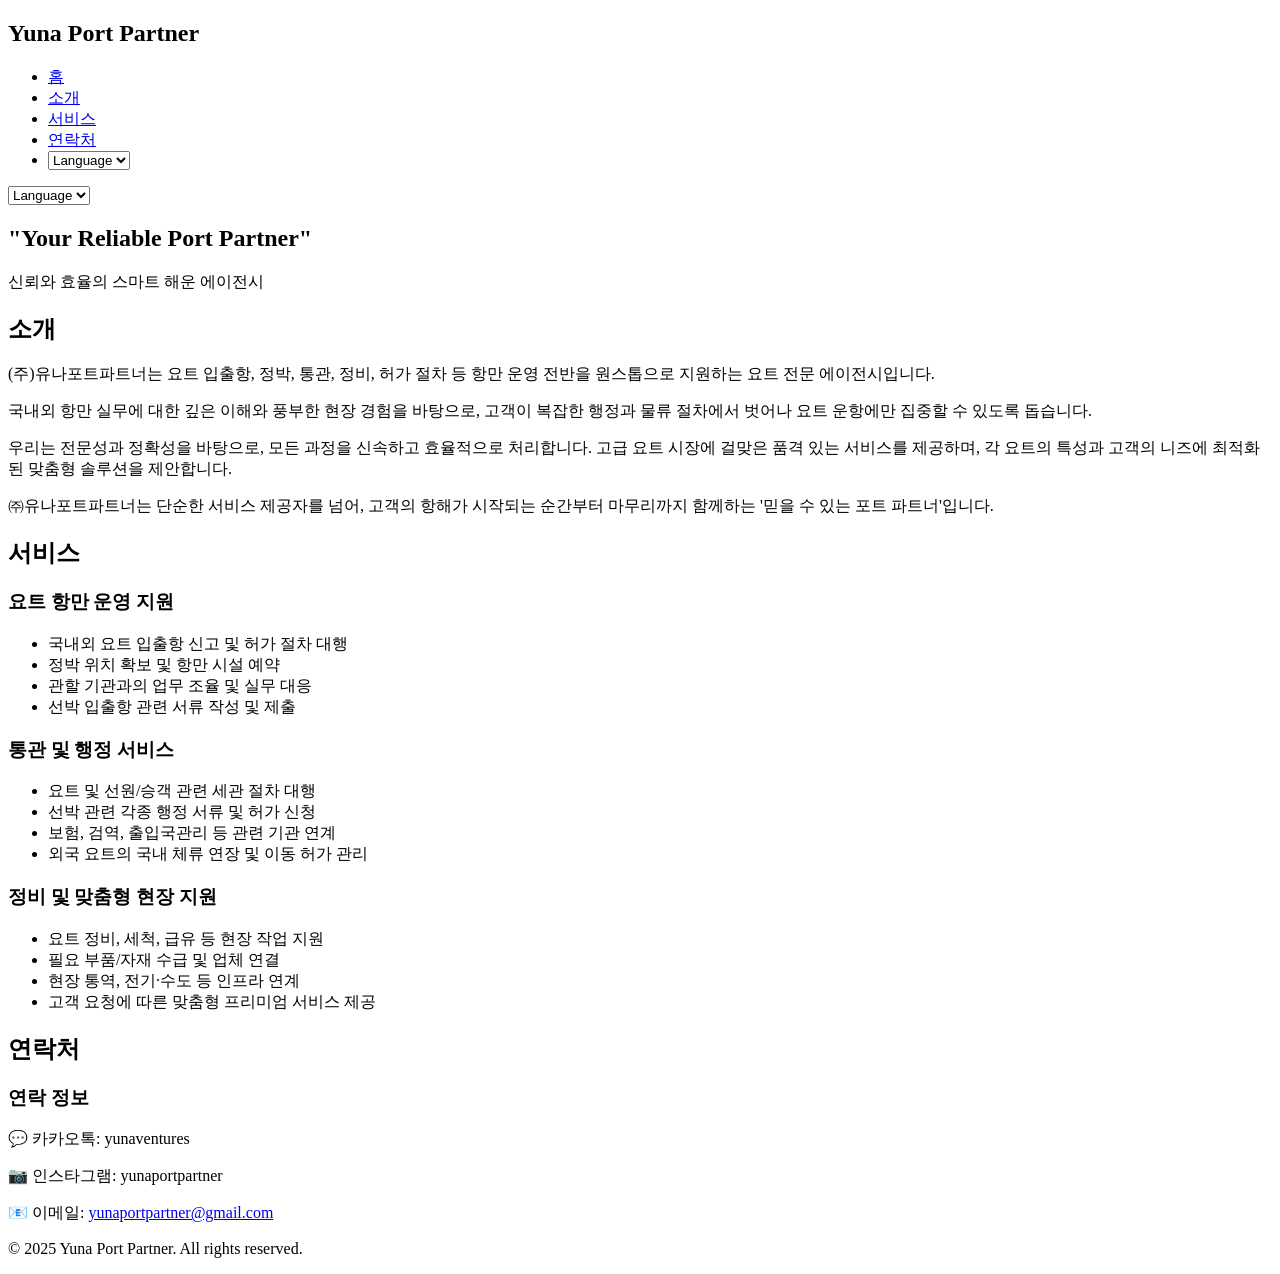
==== backup/index.html @ 7a481e05 "기본언어 영어" ====
<!DOCTYPE html>
<html lang="ko">
<head>
    <!-- 기본 메타 정보 설정 -->
    <meta charset="UTF-8">
    <meta name="viewport" content="width=device-width, initial-scale=1.0">
    <title>Yuna Port Partner</title>
    <!-- 외부 CSS 파일 연결 -->
    <link rel="stylesheet" href="styles.css">
</head>
<body>
    <!-- 상단 고정 헤더 -->
    <header>
        <!-- 네비게이션 바 -->
        <nav>
            <!-- 로고/회사명 -->
            <div class="logo">
                <h1>Yuna Port Partner</h1>
            </div>
            <!-- 메인 메뉴 -->
            <ul class="nav-menu" id="nav-menu">
                <li><a href="#home" data-translate="nav_home">홈</a></li>
                <li><a href="#about" data-translate="nav_about">소개</a></li>
                <li><a href="#services" data-translate="nav_services">서비스</a></li>
                <li><a href="#contact" data-translate="nav_contact">연락처</a></li>
                <!-- 모바일용 언어 선택 -->
                <li class="mobile-language">
                    <select id="mobileLanguageSelect" onchange="changeLanguage('mobile')">
                        <option value="">Language</option>
                        <option value="ko">한국어</option>
                        <option value="en">English</option>
                        <option value="ru">Русский</option>
                    </select>
                </li>
            </ul>
            <!-- 언어 선택 -->
            <div class="language-selector">
                <select id="languageSelect" onchange="changeLanguage()">
                    <option value="">Language</option>
                    <option value="ko">한국어</option>
                    <option value="en">English</option>
                    <option value="ru">Русский</option>
                </select>
            </div>
            <!-- 모바일용 햄버거 메뉴 버튼 -->
            <div class="hamburger" id="hamburger">
                <span></span>
                <span></span>
                <span></span>
            </div>
        </nav>
    </header>

    <!-- 메인 콘텐츠 영역 -->
    <main>
        <!-- 히어로 섹션 (첫 화면) -->
        <section id="home" class="hero">
            <div class="hero-content">
                <h2 data-translate="hero_title">"Your Reliable Port Partner"</h2>
                <p data-translate="hero_subtitle">신뢰와 효율의 스마트 해운 에이전시</p>
            </div>
        </section>

        <!-- 소개 섹션 - 4개 문단으로 재구성 -->
        <section id="about" class="about">
            <div class="container">
                <h2 data-translate="about_title">소개</h2>
                <div class="about-grid">
                    <!-- 소개 텍스트 - 4개 문단으로 분리 -->
                    <div class="about-text">
                        <p data-translate="about_text1">(주)유나포트파트너는 요트 입출항, 정박, 통관, 정비, 허가 절차 등 항만 운영 전반을 원스톱으로 지원하는 요트 전문 에이전시입니다.</p>
                        <p data-translate="about_text2">국내외 항만 실무에 대한 깊은 이해와 풍부한 현장 경험을 바탕으로, 고객이 복잡한 행정과 물류 절차에서 벗어나 요트 운항에만 집중할 수 있도록 돕습니다.</p>
                        <p data-translate="about_text3">우리는 전문성과 정확성을 바탕으로, 모든 과정을 신속하고 효율적으로 처리합니다. 고급 요트 시장에 걸맞은 품격 있는 서비스를 제공하며, 각 요트의 특성과 고객의 니즈에 최적화된 맞춤형 솔루션을 제안합니다.</p>
                        <p data-translate="about_text4">㈜유나포트파트너는 단순한 서비스 제공자를 넘어, 고객의 항해가 시작되는 순간부터 마무리까지 함께하는 '믿을 수 있는 포트 파트너'입니다.</p>
                    </div>
                    <!-- 이미지 플레이스홀더 -->
                    <div class="about-image">
                        <div class="placeholder-image" data-translate="image_placeholder"></div>
                    </div>
                </div>
            </div>
        </section>

        <!-- 서비스 섹션 -->
        <section id="services" class="services">
            <div class="container">
                <h2 data-translate="services_title">서비스</h2>
                <!-- 서비스 카드들 -->
                <div class="services-grid">
                    <div class="service-card">
                        <h3 data-translate="service1_title">요트 항만 운영 지원</h3>
                        <ul class="service-list" data-translate="service1_desc">
                            <li>국내외 요트 입출항 신고 및 허가 절차 대행</li>
                            <li>정박 위치 확보 및 항만 시설 예약</li>
                            <li>관할 기관과의 업무 조율 및 실무 대응</li>
                            <li>선박 입출항 관련 서류 작성 및 제출</li>
                        </ul>
                    </div>
                    <div class="service-card">
                        <h3 data-translate="service2_title">통관 및 행정 서비스</h3>
                        <ul class="service-list" data-translate="service2_desc">
                            <li>요트 및 선원/승객 관련 세관 절차 대행</li>
                            <li>선박 관련 각종 행정 서류 및 허가 신청</li>
                            <li>보험, 검역, 출입국관리 등 관련 기관 연계</li>
                            <li>외국 요트의 국내 체류 연장 및 이동 허가 관리</li>
                        </ul>
                    </div>
                    <div class="service-card">
                        <h3 data-translate="service3_title">정비 및 맞춤형 현장 지원</h3>
                        <ul class="service-list" data-translate="service3_desc">
                            <li>요트 정비, 세척, 급유 등 현장 작업 지원</li>
                            <li>필요 부품/자재 수급 및 업체 연결</li>
                            <li>현장 통역, 전기·수도 등 인프라 연계</li>
                            <li>고객 요청에 따른 맞춤형 프리미엄 서비스 제공</li>
                        </ul>
                    </div>
                </div>
            </div>
        </section>

        <!-- 연락처 섹션 - Base64 이메일 보호 적용 -->
        <section id="contact" class="contact">
            <div class="container">
                <h2 data-translate="contact_title">연락처</h2>
                <div class="contact-content">
                    <!-- 연락처 정보 -->
                    <div class="contact-info">
                        <h3 data-translate="contact_info">연락 정보</h3>
                        <p><span class="contact-label" data-translate="contact_kakao_label">💬  카카오톡:</span> <span class="contact-value">yunaventures</span></p>
                        <p><span class="contact-label" data-translate="contact_instagram_label">📷 인스타그램:</span> <span class="contact-value">yunaportpartner</span></p>
                        <p><span class="contact-label" data-translate="contact_email_label">📧 이메일:</span> <span id="protected-email" class="contact-value">로딩 중...</span></p>
                    </div>
                </div>
            </div>
        </section>
    </main>

    <!-- 하단 푸터 -->
    <footer>
        <div class="container">
            <p data-translate="footer_text">&copy; 2025 Yuna Port Partner. All rights reserved.</p>
        </div>
    </footer>

    <!-- JavaScript 기능들 - Base64 이메일 보호 기능 완전 통합 -->
    <script>
        // Base64 인코딩된 이메일 주소 (하베스팅 방지)
        // 원본: yunaportpartner@gmail.com
        // 인코딩: eXVuYXBvcnRwYXJ0bmVyQGdtYWlsLmNvbQ==
        const ENCODED_EMAIL_ADDRESS = 'eXVuYXBvcnRwYXJ0bmVyQGdtYWlsLmNvbQ==';
        
        // Base64 디코딩 함수 (이메일 복원)
        function decodeProtectedEmail(encodedString) {
            try {
                // JavaScript 내장 atob() 함수로 Base64 디코딩
                return atob(encodedString);
            } catch (error) {
                console.warn('이메일 디코딩 실패:', error);
                // 폴백 이메일 (디코딩 실패 시)
                return 'yunaventures@gmail.com';
            }
        }
        
        // 보호된 이메일 주소 표시 함수
        function renderProtectedEmail() {
            const emailContainer = document.getElementById('protected-email');
            if (emailContainer) {
                const realEmail = decodeProtectedEmail(ENCODED_EMAIL_ADDRESS);
                // 실제 이메일 주소와 mailto 링크 생성
                emailContainer.innerHTML = `<a href="mailto:${realEmail}" title="이메일 보내기">${realEmail}</a>`;
                emailContainer.className = 'contact-value'; // 스타일 클래스 유지
            }
        }
        
        // 다국어 번역 데이터 - 이메일 보호 기능 반영
        const translations = {
            ko: {
                nav_home: "홈",
                nav_about: "소개", 
                nav_services: "서비스",
                nav_contact: "연락처",
                hero_title: '"Your Reliable Port Partner"',
                hero_subtitle: "신뢰와 효율의 스마트 해운 에이전시",
                about_title: "소개",
                about_text1: "(주)유나포트파트너는 요트 입출항, 정박, 통관, 정비, 허가 절차 등 항만 운영 전반을 원스톱으로 지원하는 요트 전문 에이전시입니다.",
                about_text2: "국내외 항만 실무에 대한 깊은 이해와 풍부한 현장 경험을 바탕으로, 고객이 복잡한 행정과 물류 절차에서 벗어나 요트 운항에만 집중할 수 있도록 돕습니다.",
                about_text3: "우리는 전문성과 정확성을 바탕으로, 모든 과정을 신속하고 효율적으로 처리합니다. 고급 요트 시장에 걸맞은 품격 있는 서비스를 제공하며, 각 요트의 특성과 고객의 니즈에 최적화된 맞춤형 솔루션을 제안합니다.",
                about_text4: "㈜유나포트파트너는 단순한 서비스 제공자를 넘어, 고객의 항해가 시작되는 순간부터 마무리까지 함께하는 '믿을 수 있는 포트 파트너'입니다.",
                services_title: "서비스",
                service1_title: "요트 항만 운영 지원",
                service1_desc: "• 국내외 요트 입출항 신고 및 허가 절차 대행\n• 정박 위치 확보 및 항만 시설 예약\n• 관할 기관과의 업무 조율 및 실무 대응\n• 선박 입출항 관련 서류 작성 및 제출",
                service2_title: "통관 및 행정 서비스",
                service2_desc: "• 요트 및 선원/승객 관련 세관 절차 대행\n• 선박 관련 각종 행정 서류 및 허가 신청\n• 보험, 검역, 출입국관리 등 관련 기관 연계\n• 외국 요트의 국내 체류 연장 및 이동 허가 관리",
                service3_title: "정비 및 맞춤형 현장 지원",
                service3_desc: "• 요트 정비, 세척, 급유 등 현장 작업 지원\n• 필요 부품/자재 수급 및 업체 연결\n• 현장 통역, 전기·수도 등 인프라 연계\n• 고객 요청에 따른 맞춤형 프리미엄 서비스 제공",
                contact_title: "연락처",
                contact_info: "연락 정보",
                contact_kakao_label: "💬 카카오톡:",
                contact_instagram_label: "📷 인스타그램:",
                contact_email_label: "📧 이메일:",
                footer_text: "© 2025 Yuna Port Partner. All rights reserved."
            },
            en: {
                nav_home: "Home",
                nav_about: "About",
                nav_services: "Services", 
                nav_contact: "Contact",
                hero_title: '"Your Reliable Port Partner"',
                hero_subtitle: "Your Reliable Port Partner",
                about_title: "About Us",
                about_text1: "YUNA PORT PARTNER is a specialized yacht agency offering comprehensive port services, including yacht clearance, berthing, maintenance, customs, and regulatory procedures.",
                about_text2: "With in-depth knowledge of domestic and international port operations and hands-on experience, we help clients focus on the joy of yachting while we manage the complexity.",
                about_text3: "We prioritize professionalism, speed, and precision, providing high-quality service tailored to each vessel and client. From routine processes to personalized support, we deliver efficient and sophisticated solutions for the premium yacht sector.",
                about_text4: "More than just a service provider, YUNA PORT PARTNER is your trusted port partner—dedicated to every moment of your voyage.",
                services_title: "Services",
                service1_title: "Port Operations Support",
                service1_desc: "• Yacht entry/exit clearance and permit procedures\n• Securing berth positions and port facility reservations\n• Coordinating with regulatory authorities and operational support\n• Preparation and submission of vessel entry/exit documentation",
                service2_title: "Customs & Regulatory Services",
                service2_desc: "• Customs procedures for yachts, crew and passengers\n• Various administrative documents and permit applications for vessels\n• Coordination with insurance, quarantine, immigration authorities\n• Management of domestic stay extensions and movement permits for foreign yachts",
                service3_title: "Maintenance & On-Site Solutions",
                service3_desc: "• On-site support for yacht maintenance, cleaning, refueling\n• Sourcing necessary parts/materials and vendor connections\n• On-site interpretation, electrical and water infrastructure coordination\n• Customized premium services according to client requests",
                contact_title: "Contact",
                contact_info: "Contact Information",
                contact_kakao_label: "💬 KakaoTalk:",
                contact_instagram_label: "📷 Instagram:",
                contact_email_label: "📧 Email:",
                footer_text: "© 2025 Yuna Port Partner. All rights reserved."
            },
            ru: {
                nav_home: "Главная",
                nav_about: "О нас",
                nav_services: "Услуги",
                nav_contact: "Контакты",
                hero_title: '"Your Reliable Port Partner"',
                hero_subtitle: "Надёжный партнёр в порту",
                about_title: "О нас",
                about_text1: "YUNA PORT PARTNER — это специализированное агентство по обслуживанию яхт, предлагающее полный спектр портовых услуг: оформление захода и выхода судов, швартовка, техобслуживание, таможенное оформление и разрешительная документация.",
                about_text2: "Благодаря глубокому пониманию портовой логистики в Корее и за рубежом, а также богатому практическому опыту, мы берём на себя все сложные процессы, чтобы вы могли сосредоточиться на управлении своей яхтой.",
                about_text3: "YUNA PORT PARTNER обеспечивает профессиональный, быстрый и точный сервис, предлагая индивидуальные решения для каждого клиента и судна.",
                about_text4: "Мы — не просто агентство. Мы — ваш надёжный партнёр в каждом этапе вашего морского путешествия.",
                services_title: "Услуги",
                service1_title: "Поддержка портовых операций",
                service1_desc: "• Оформление въезда/выезда яхт и разрешительные процедуры\n• Обеспечение швартовных мест и бронирование портовых объектов\n• Координация с регулирующими органами и операционная поддержка\n• Подготовка и подача документации по въезду/выезду судов",
                service2_title: "Таможенные и административные услуги",
                service2_desc: "• Таможенные процедуры для яхт, экипажа и пассажиров\n• Различные административные документы и заявки на разрешения для судов\n• Координация со страховыми, карантинными, иммиграционными органами\n• Управление продлением пребывания и разрешениями на перемещение для иностранных яхт",
                service3_title: "Техобслуживание и индивидуальные решения",
                service3_desc: "• Поддержка на месте для техобслуживания яхт, очистки, заправки топливом\n• Поиск необходимых запчастей/материалов и связь с поставщиками\n• Переводческие услуги на месте, координация электричества и водоснабжения\n• Индивидуальные премиум-услуги по запросу клиента",
                contact_title: "Контакты",
                contact_info: "Контактная информация",
                contact_kakao_label: "💬 KakaoTalk:",
                contact_instagram_label: "📷 Instagram:",
                contact_email_label: "📧 Email:",
                footer_text: "© 2025 Yuna Port Partner. Все права защищены."
            }
        };

        // 언어 변경 함수 - 이메일 보호 기능 완전 통합
        function changeLanguage(source) {
            let selectedLanguage;
            
            if (source === 'mobile') {
                selectedLanguage = document.getElementById('mobileLanguageSelect').value;
                document.getElementById('languageSelect').value = selectedLanguage;
            } else {
                selectedLanguage = document.getElementById('languageSelect').value;
                document.getElementById('mobileLanguageSelect').value = selectedLanguage;
            }
            
            const translateElements = document.querySelectorAll('[data-translate]');
            
            translateElements.forEach(element => {
                const translationKey = element.getAttribute('data-translate');
                
                if (translations[selectedLanguage] && translations[selectedLanguage][translationKey]) {
                    // 서비스 항목의 경우 리스트 형태로 처리
                    if (translationKey.includes('service') && translationKey.includes('_desc')) {
                        const serviceContent = translations[selectedLanguage][translationKey];
                        const listItems = serviceContent.split('\n')
                            .map(item => item.replace('• ', '').trim())
                            .filter(item => item.length > 0);
                        
                        element.innerHTML = '';
                        listItems.forEach(item => {
                            const listItem = document.createElement('li');
                            listItem.textContent = item;
                            element.appendChild(listItem);
                        });
                    } 
                    // 일반 텍스트 번역
                    else {
                        element.textContent = translations[selectedLanguage][translationKey];
                    }
                }
            });

            // 이메일 주소 별도 처리 (Base64 디코딩 유지)
            const emailContainer = document.getElementById('protected-email');
            if (emailContainer) {
                const decodedEmail = decodeProtectedEmail(ENCODED_EMAIL_ADDRESS);
                emailContainer.innerHTML = `<a href="mailto:${decodedEmail}" title="이메일 보내기">${decodedEmail}</a>`;
            }
        }

        // 페이지 로드 시 초기화 함수
        function initializePage() {
            // 보호된 이메일 주소 표시
            renderProtectedEmail();
        }
        
         // 저장된 언어 설정 복원 (기본값을 영어로 설정)
            let savedLanguage = '';
            try {
                savedLanguage = localStorage.getItem('selectedLanguage') || 'en';
            } catch (error) {
                console.warn('로컬 스토리지 접근 실패:', error);
                savedLanguage = 'en';
            }

        // 페이지 로드 완료 시 초기화 실행
        window.addEventListener('load', initializePage);

        // 햄버거 메뉴 토글 기능
        const hamburgerButton = document.getElementById('hamburger');
        const navigationMenu = document.getElementById('nav-menu');

        // 햄버거 버튼 클릭 이벤트
        hamburgerButton.addEventListener('click', function() {
            navigationMenu.classList.toggle('active');
            hamburgerButton.classList.toggle('active');
        });

        // 메뉴 항목 클릭 시 모바일 메뉴 자동 닫기
        document.querySelectorAll('.nav-menu a').forEach(menuLink => {
            menuLink.addEventListener('click', () => {
                navigationMenu.classList.remove('active');
                hamburgerButton.classList.remove('active');
            });
        });

        // 부드러운 스크롤 효과 구현
        document.querySelectorAll('a[href^="#"]').forEach(anchorLink => {
            anchorLink.addEventListener('click', function (event) {
                event.preventDefault();
                const targetSection = document.querySelector(this.getAttribute('href'));
                
                if (targetSection) {
                    // 고정 헤더 높이만큼 오프셋 조정
                    const headerOffset = 78;
                    const targetPosition = targetSection.offsetTop - headerOffset;
                    
                    window.scrollTo({
                        top: targetPosition,
                        behavior: 'smooth'
                    });
                }
            });
        });
    </script>
</body>
</html>
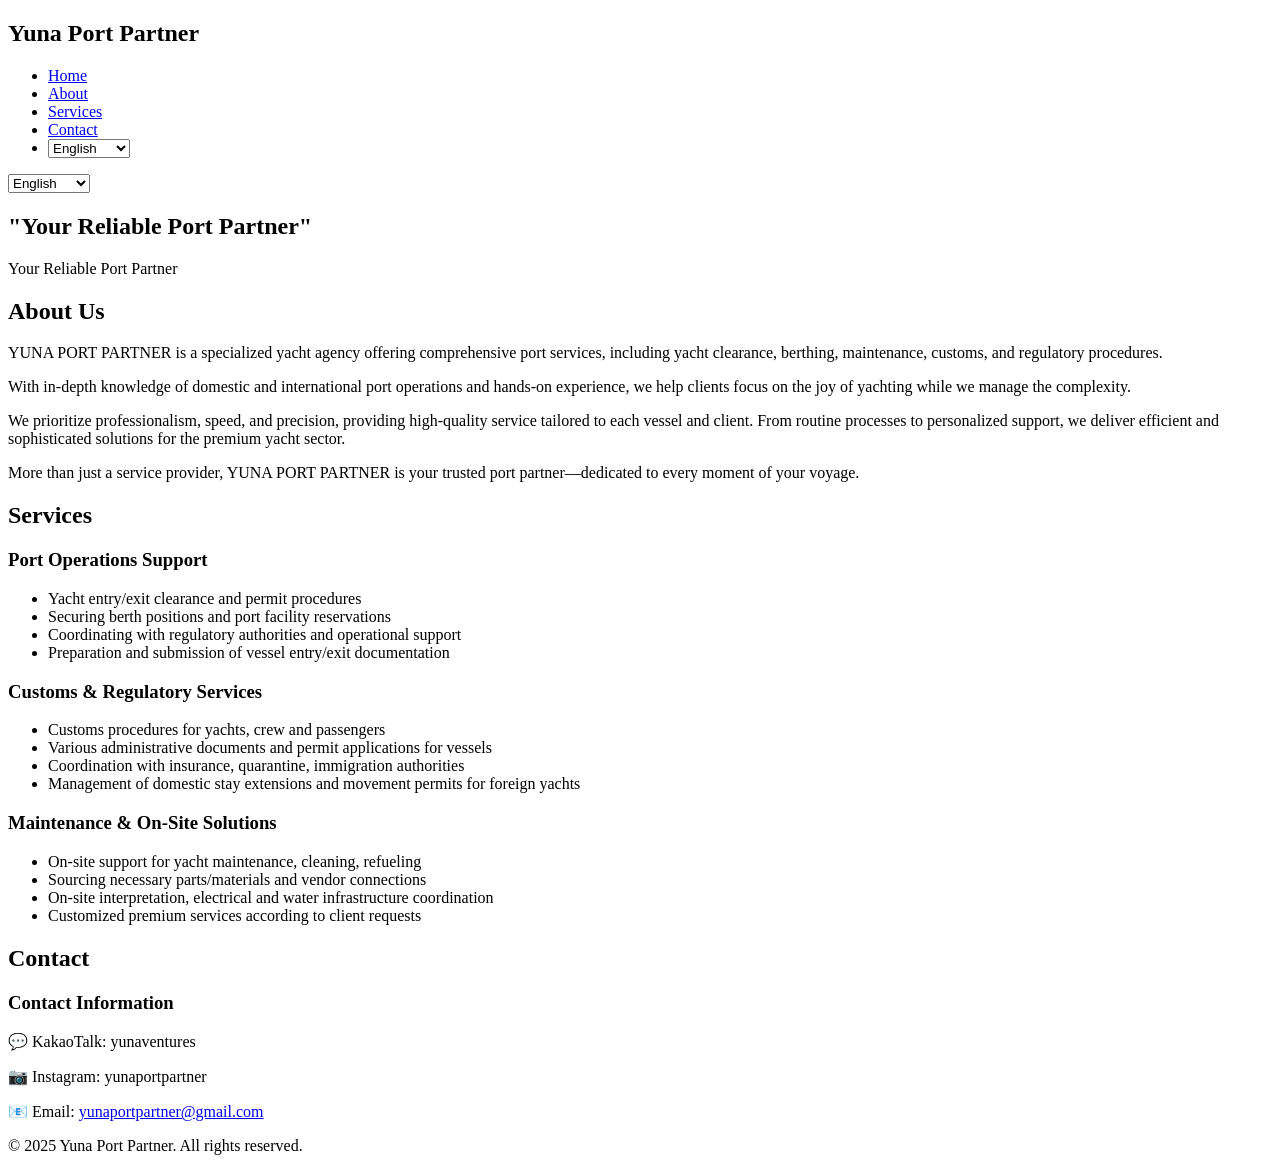
==== commit 832a91ab: "dock3이미지 변경" ====
--- a/backup/index.html
+++ b/backup/index.html
@@ -305,17 +305,32 @@
         function initializePage() {
             // 보호된 이메일 주소 표시
             renderProtectedEmail();
-        }
-        
-         // 저장된 언어 설정 복원 (기본값을 영어로 설정)
-            let savedLanguage = '';
+            
+            // 저장된 언어 설정 복원 또는 기본 언어(영어) 설정
+            let savedLanguage = 'en'; // 기본값을 영어로 설정
             try {
                 savedLanguage = localStorage.getItem('selectedLanguage') || 'en';
             } catch (error) {
                 console.warn('로컬 스토리지 접근 실패:', error);
                 savedLanguage = 'en';
             }
-
+            
+            // 언어 선택 드롭다운에 저장된 언어 반영
+            document.getElementById('languageSelect').value = savedLanguage;
+            document.getElementById('mobileLanguageSelect').value = savedLanguage;
+            
+            // 페이지 로드 시 기본 언어(영어) 번역 적용
+            if (savedLanguage && savedLanguage !== '') {
+                // 언어가 설정되어 있으면 해당 언어로 번역 적용
+                changeLanguage();
+            } else {
+                // 저장된 언어가 없으면 영어로 설정하고 번역 적용
+                document.getElementById('languageSelect').value = 'en';
+                document.getElementById('mobileLanguageSelect').value = 'en';
+                changeLanguage();
+            }
+        }
+        
         // 페이지 로드 완료 시 초기화 실행
         window.addEventListener('load', initializePage);
 
